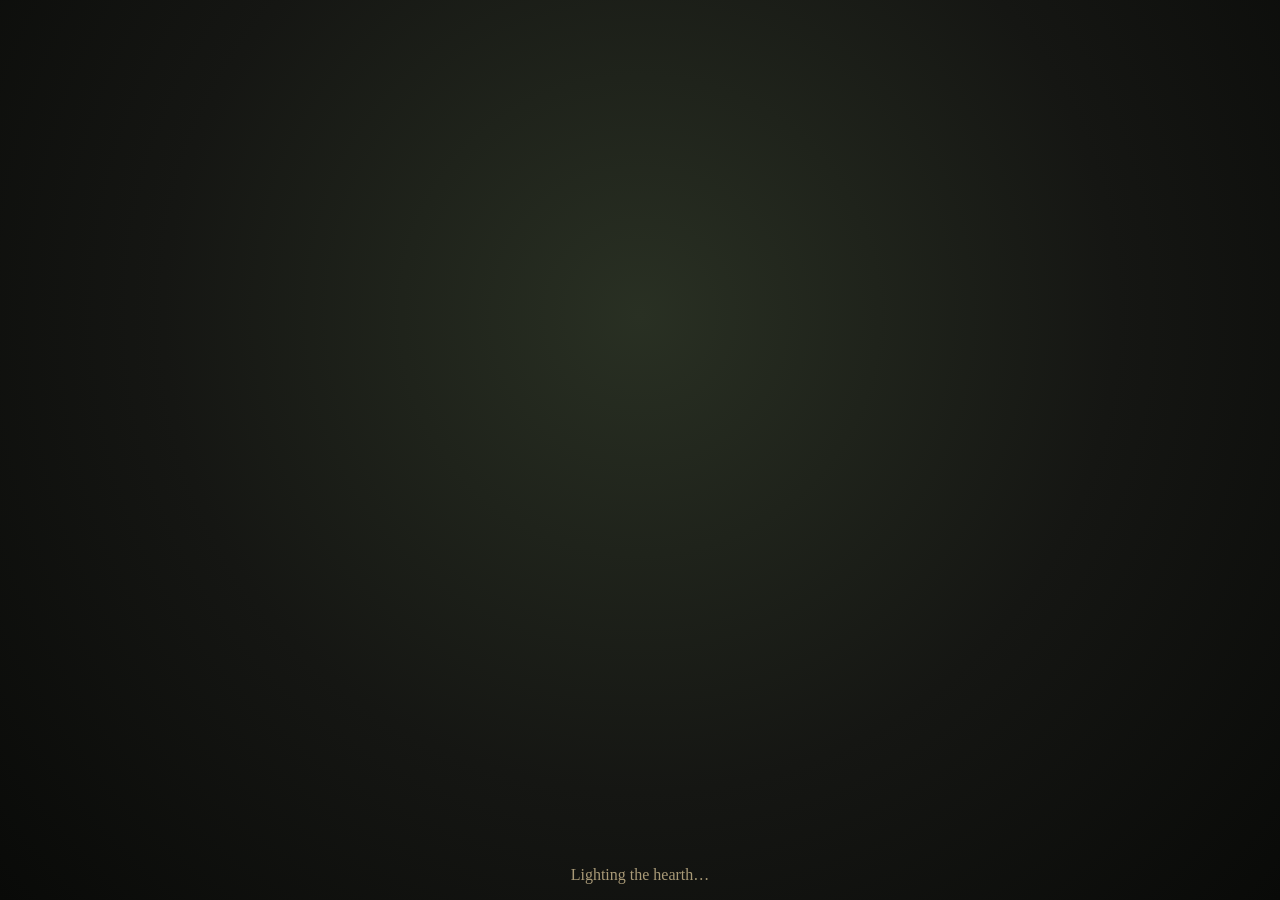
==== web/index.html @ 873f7b67 "Initial commit" ====
<!doctype html>
<html lang="en">
  <head>
    <meta charset="utf-8" />
    <meta name="viewport" content="width=device-width, initial-scale=1" />
    <meta
      name="description"
      content="A cozy post-apocalyptic game about literacy, hospitality, and a book that survived."
    />
    <title>The Waystation at the Edge of the Ash</title>
    <link
      data-trunk
      rel="rust"
      href="../Cargo.toml"
      data-bin="waystation-game"
      data-wasm-opt="z"
    />
    <link data-trunk rel="copy-dir" href="../runtime-assets" />
    <style>
      :root {
        color-scheme: dark;
        background: #151613;
        color: #eadcb9;
        font-family: Georgia, "Times New Roman", serif;
      }
      html,
      body {
        width: 100%;
        height: 100%;
        margin: 0;
        overflow: hidden;
      }
      body {
        display: grid;
        place-items: center;
        background:
          radial-gradient(circle at 50% 35%, #293023 0, #151613 55%, #090a08 100%);
      }
      canvas {
        width: min(100vw, 177.777vh) !important;
        height: min(56.25vw, 100vh) !important;
        image-rendering: pixelated;
        outline: 1px solid #6f603f;
        box-shadow: 0 18px 80px #000b;
      }
      .loading {
        position: fixed;
        inset: auto 0 1rem;
        text-align: center;
        color: #a99a77;
        pointer-events: none;
      }
    </style>
  </head>
  <body>
    <noscript>This game requires WebAssembly and JavaScript.</noscript>
    <div class="loading">Lighting the hearth…</div>
    <script>
      const observer = new MutationObserver(() => {
        if (document.querySelector("canvas")) {
          document.querySelector(".loading")?.remove();
          observer.disconnect();
        }
      });
      observer.observe(document.body, { childList: true, subtree: true });
    </script>
  </body>
</html>
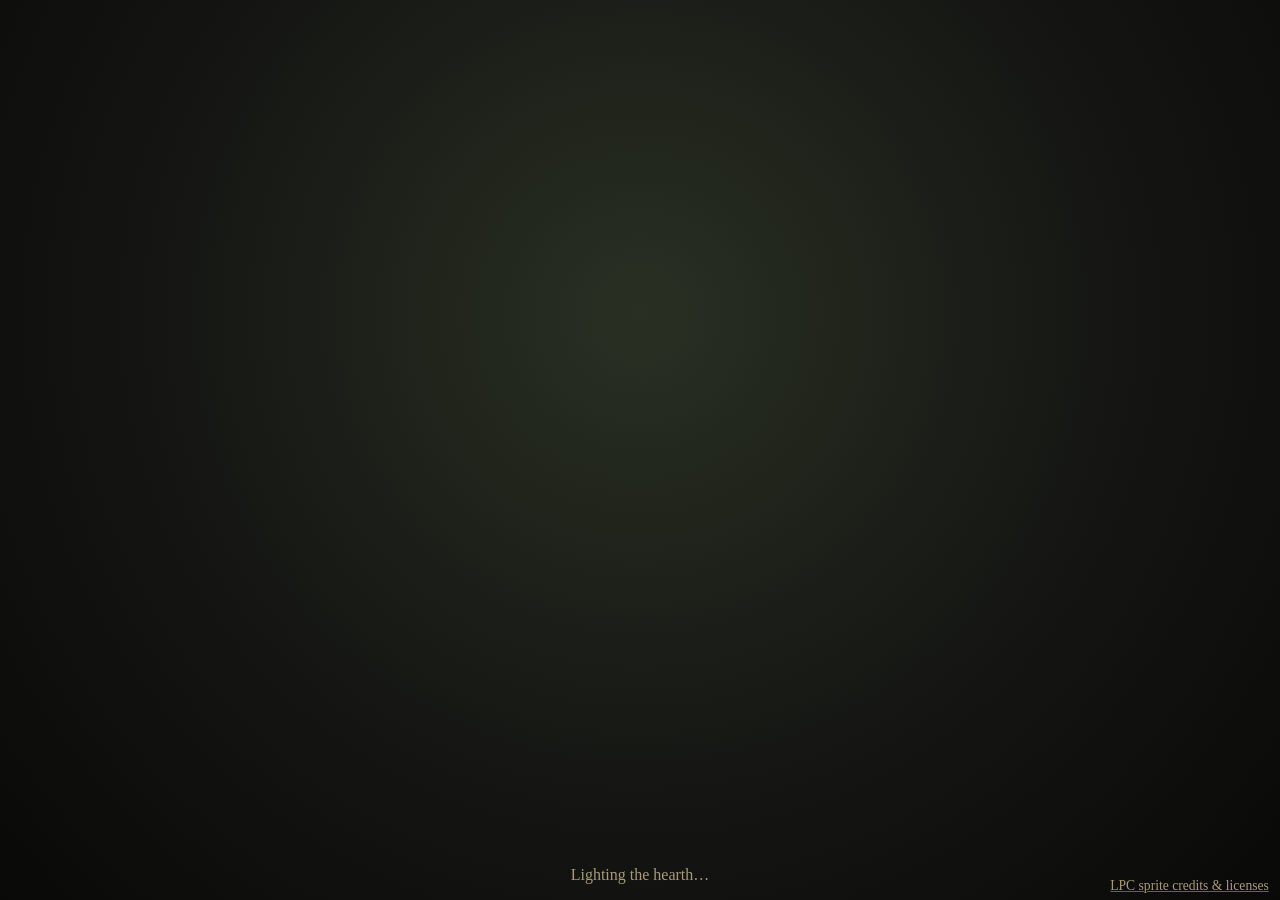
==== commit 8c490684: "Web version works, also publish to github pages" ====
--- a/web/index.html
+++ b/web/index.html
@@ -17,11 +17,18 @@
     />
     <link data-trunk rel="copy-dir" href="../runtime-assets" />
     <style>
+      @font-face {
+        font-family: "EB Garamond";
+        src: url("runtime-assets/fonts/EBGaramond-Variable.ttf") format("truetype");
+        font-style: normal;
+        font-weight: 400 800;
+        font-display: swap;
+      }
       :root {
         color-scheme: dark;
         background: #151613;
         color: #eadcb9;
-        font-family: Georgia, "Times New Roman", serif;
+        font-family: "EB Garamond", Georgia, "Times New Roman", serif;
       }
       html,
       body {
@@ -50,11 +57,30 @@
         color: #a99a77;
         pointer-events: none;
       }
+      .credits-link {
+        position: fixed;
+        right: 0.7rem;
+        bottom: 0.35rem;
+        z-index: 2;
+        color: #a99a77;
+        font-size: 0.85rem;
+        text-decoration-color: #6f603f;
+      }
+      .credits-link:hover,
+      .credits-link:focus-visible {
+        color: #eadcb9;
+      }
     </style>
   </head>
   <body>
     <noscript>This game requires WebAssembly and JavaScript.</noscript>
     <div class="loading">Lighting the hearth…</div>
+    <a
+      class="credits-link"
+      href="https://raw.githubusercontent.com/LiberatedPixelCup/Universal-LPC-Spritesheet-Character-Generator/0f898bb675a1abe16ce430e82e3bf9daed278690/CREDITS.csv"
+      target="_blank"
+      rel="noopener noreferrer"
+    >LPC sprite credits &amp; licenses</a>
     <script>
       const observer = new MutationObserver(() => {
         if (document.querySelector("canvas")) {
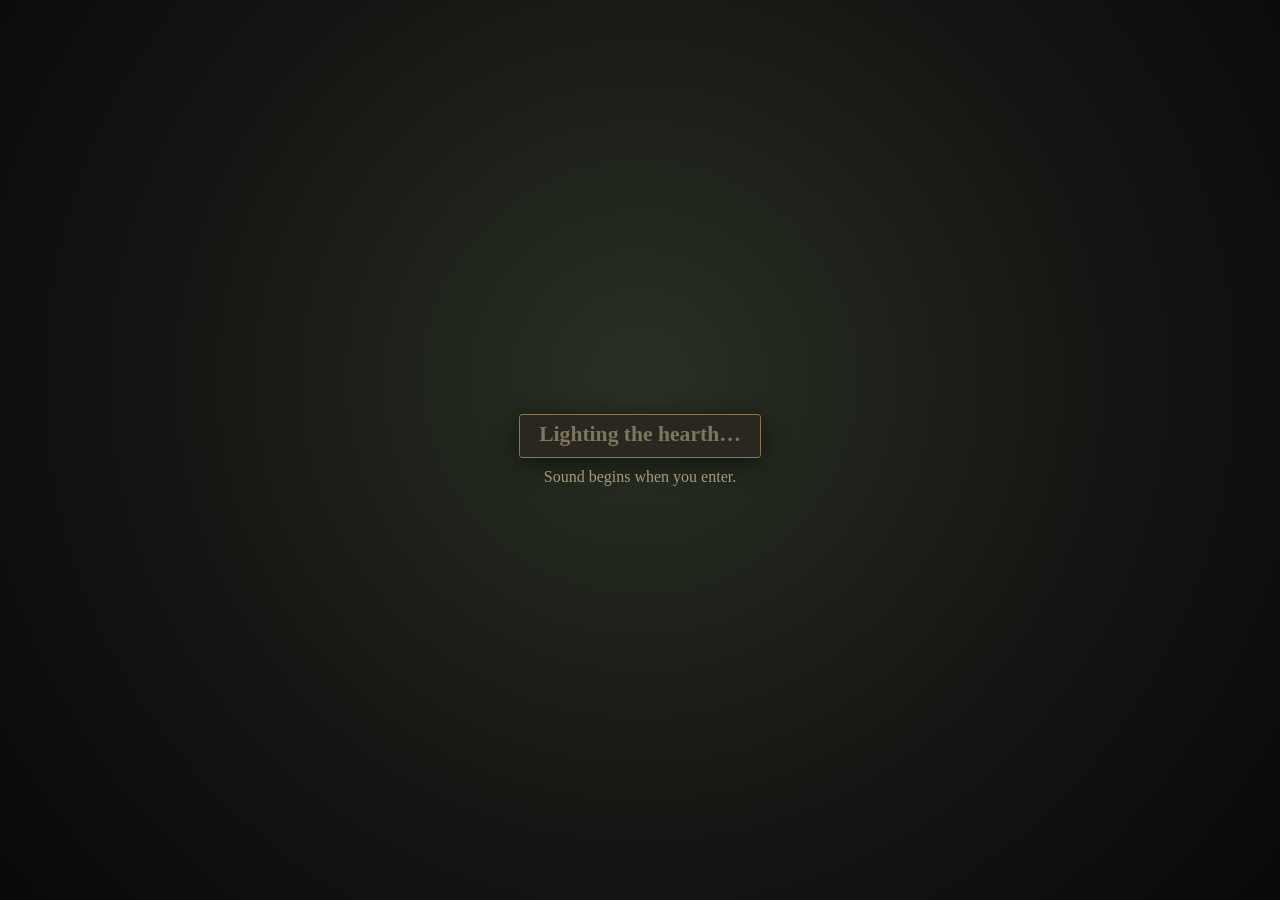
==== commit a5f90a59: "Web audio worky?" ====
--- a/web/index.html
+++ b/web/index.html
@@ -52,10 +52,40 @@
       }
       .loading {
         position: fixed;
-        inset: auto 0 1rem;
+        inset: 0;
+        z-index: 3;
+        display: grid;
+        place-content: center;
+        gap: 0.65rem;
         text-align: center;
         color: #a99a77;
-        pointer-events: none;
+        background: radial-gradient(circle at 50% 42%, #293023 0, #151613 55%, #090a08 100%);
+      }
+      .start-game {
+        min-width: 14rem;
+        padding: 0.6rem 1.2rem 0.7rem;
+        border: 1px solid #88764f;
+        border-radius: 0.2rem;
+        color: #eadcb9;
+        background: #29271f;
+        font: 600 1.35rem/1 "EB Garamond", Georgia, "Times New Roman", serif;
+        cursor: pointer;
+        box-shadow: 0 6px 24px #0008;
+      }
+      .start-game:hover:not(:disabled),
+      .start-game:focus-visible {
+        border-color: #c3a96f;
+        background: #373225;
+        outline: 2px solid #c3a96f55;
+        outline-offset: 3px;
+      }
+      .start-game:disabled {
+        color: #7f765f;
+        cursor: wait;
+      }
+      .start-note {
+        margin: 0;
+        font-size: 1rem;
       }
       .credits-link {
         position: fixed;
@@ -74,7 +104,10 @@
   </head>
   <body>
     <noscript>This game requires WebAssembly and JavaScript.</noscript>
-    <div class="loading">Lighting the hearth…</div>
+    <div class="loading" role="status" aria-live="polite">
+      <button class="start-game" type="button" disabled>Lighting the hearth…</button>
+      <p class="start-note">Sound begins when you enter.</p>
+    </div>
     <a
       class="credits-link"
       href="https://raw.githubusercontent.com/LiberatedPixelCup/Universal-LPC-Spritesheet-Character-Generator/0f898bb675a1abe16ce430e82e3bf9daed278690/CREDITS.csv"
@@ -82,9 +115,32 @@
       rel="noopener noreferrer"
     >LPC sprite credits &amp; licenses</a>
     <script>
+      const loading = document.querySelector(".loading");
+      const startButton = document.querySelector(".start-game");
+      let started = false;
+
+      const enableStart = () => {
+        startButton.disabled = false;
+        startButton.textContent = "Enter the Waystation";
+      };
+
+      if (window.wasmBindings?.start_web_game) {
+        enableStart();
+      } else {
+        window.addEventListener("TrunkApplicationStarted", enableStart, { once: true });
+      }
+
+      startButton.addEventListener("click", () => {
+        if (started || !window.wasmBindings?.start_web_game) return;
+        started = true;
+        startButton.disabled = true;
+        startButton.textContent = "Opening the door…";
+        window.wasmBindings.start_web_game();
+      });
+
       const observer = new MutationObserver(() => {
         if (document.querySelector("canvas")) {
-          document.querySelector(".loading")?.remove();
+          loading.remove();
           observer.disconnect();
         }
       });
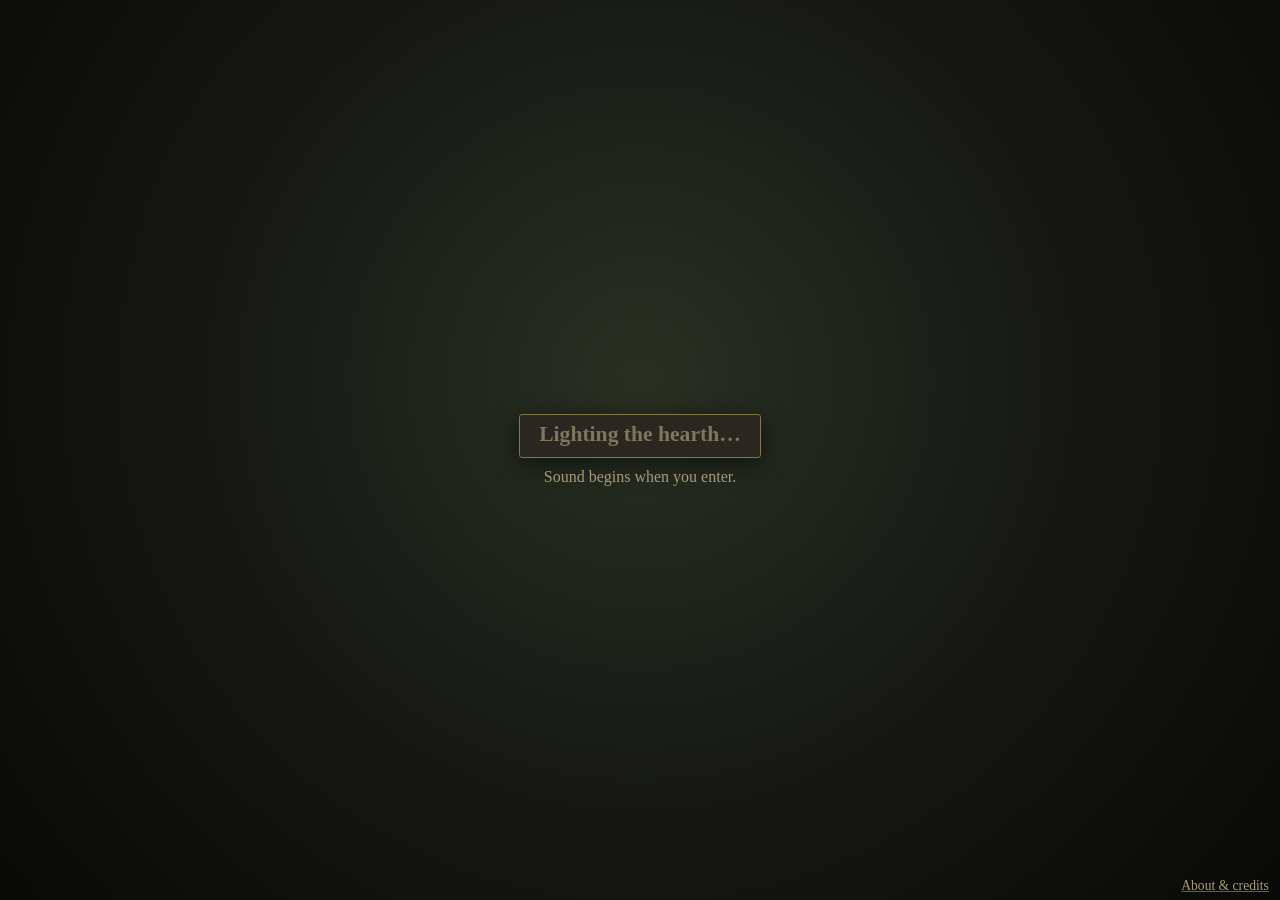
==== commit 660e1ebd: "Add about page for easy to reach attributions" ====
--- a/web/index.html
+++ b/web/index.html
@@ -16,6 +16,9 @@
       data-wasm-opt="z"
     />
     <link data-trunk rel="copy-dir" href="../runtime-assets" />
+    <!-- Generated by `make about`, never edited by hand. Trunk copies it as-is;
+         it is a plain page with no wasm in it. -->
+    <link data-trunk rel="copy-file" href="about.html" />
     <style>
       @font-face {
         font-family: "EB Garamond";
@@ -91,7 +94,9 @@
         position: fixed;
         right: 0.7rem;
         bottom: 0.35rem;
-        z-index: 2;
+        /* Above the start screen, not only above the canvas. Somebody who wants
+           to know who made this should not have to enter the game first. */
+        z-index: 4;
         color: #a99a77;
         font-size: 0.85rem;
         text-decoration-color: #6f603f;
@@ -108,12 +113,11 @@
       <button class="start-game" type="button" disabled>Lighting the hearth…</button>
       <p class="start-note">Sound begins when you enter.</p>
     </div>
-    <a
-      class="credits-link"
-      href="https://raw.githubusercontent.com/LiberatedPixelCup/Universal-LPC-Spritesheet-Character-Generator/0f898bb675a1abe16ce430e82e3bf9daed278690/CREDITS.csv"
-      target="_blank"
-      rel="noopener noreferrer"
-    >LPC sprite credits &amp; licenses</a>
+    <!-- A new tab, so somebody who reads the credits mid-visit comes back to
+         the traveler still standing there rather than to a reloaded game. -->
+    <a class="credits-link" href="about.html" target="_blank" rel="noopener"
+      >About &amp; credits</a
+    >
     <script>
       const loading = document.querySelector(".loading");
       const startButton = document.querySelector(".start-game");
